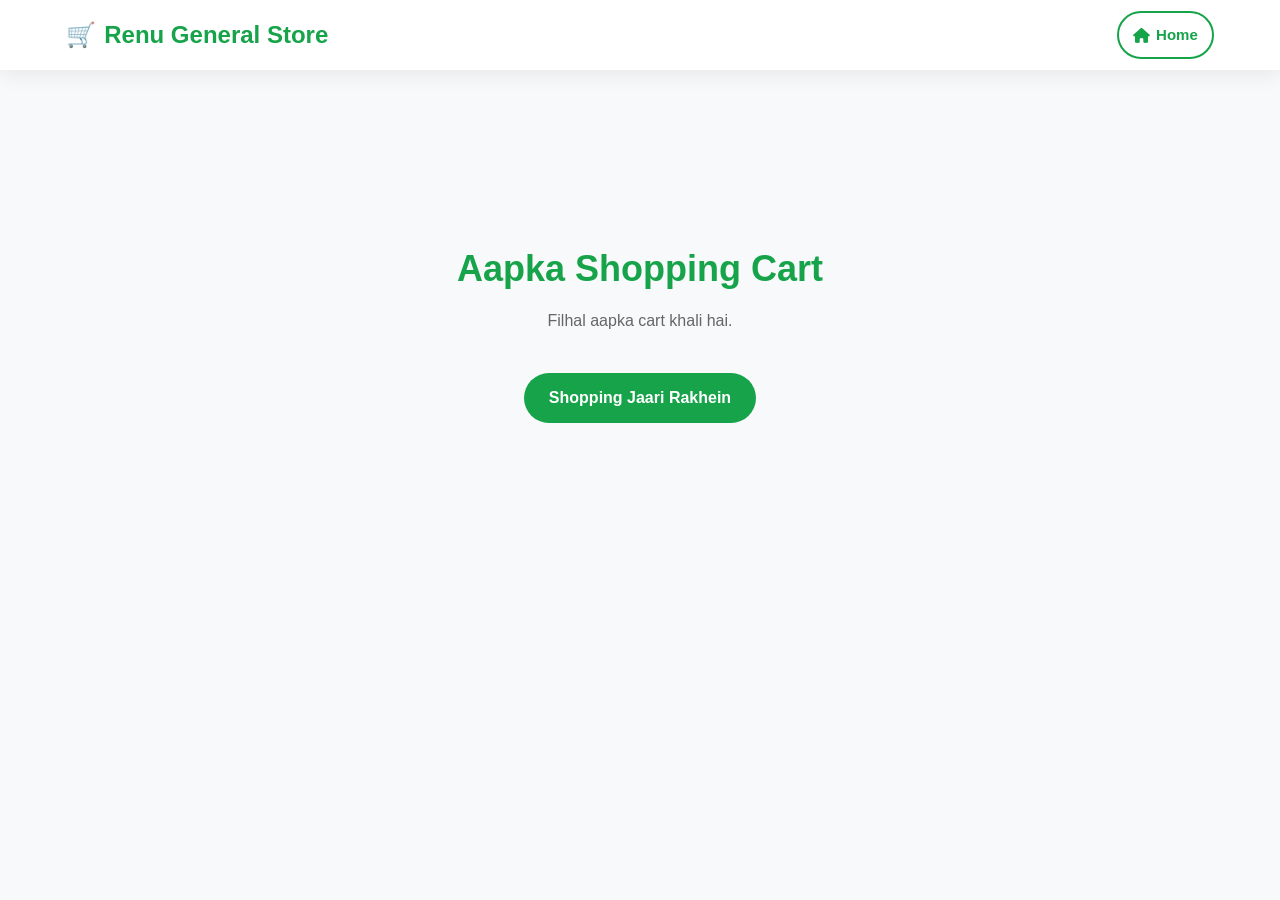
==== cart.html @ 481429d1 "Rename Cart.html to cart.html" ====
<!DOCTYPE html>
<html lang="hi">
<head>
    <meta charset="UTF-8">
    <meta name="viewport" content="width=device-width, initial-scale=1.0">
    <title>Shopping Cart - Renu General Store</title>
    <link rel="stylesheet" href="style.css">
    <link rel="stylesheet" href="https://cdnjs.cloudflare.com/ajax/libs/font-awesome/6.4.0/css/all.min.css">
</head>
<body>

    <!-- Header / Navbar -->
    <header class="header">
        <div class="container nav">
            <a href="index.html" class="logo"><span>🛒</span>Renu General Store</a>
            <a href="index.html" class="cart-btn"><i class="fas fa-home"></i> Home</a>
        </div>
    </header>

    <!-- Cart Content Section -->
    <section class="products" style="padding-top: 150px; text-align: center;">
        <div class="section-title">
            <h2>Aapka Shopping Cart</h2>
            <p>Filhal aapka cart khali hai.</p>
        </div>
        <a href="index.html" class="order-btn">Shopping Jaari Rakhein</a>
    </section>

</body>
</html>
---- style.css ----
:root{
    --primary:#16a34a;
    --secondary:#22c55e;
    --dark:#222222;
    --light:#ffffff;
    --bg:#f8f9fa;

    --radius:16px;
    --transition:0.3s ease;

    --shadow:0 8px 20px rgba(0,0,0,.08);
    --border-radius:var(--radius);
}

html{
    scroll-behavior:smooth;
}

*{
    margin:0;
    padding:0;
    box-sizing:border-box;
    font-family:'Poppins',sans-serif;
}

body{
    background:var(--bg);
    color:var(--dark);
    padding-top:90px;
    padding-bottom:80px;
    overflow-x:hidden;
    line-height:1.6;
}

img{
    display:block;
    max-width:100%;
    height:auto;
}

/* ==========================
   HEADER / NAVBAR
========================== */
.header{
    position:fixed;
    top:0;
    left:0;
    width:100%;
    background:rgba(255,255,255,0.95);
    backdrop-filter:blur(12px);
    -webkit-backdrop-filter:blur(12px);
    box-shadow:0 4px 20px rgba(0,0,0,.08);
    z-index:999;
    transition:var(--transition);
}

.container{
    width:min(92%,1200px);
    margin:0 auto;
    padding:0 15px;
}

.nav{
    height:70px;
    display:flex;
    align-items:center;
    justify-content:space-between;
}

.logo{
    font-size:24px;
    font-weight:700;
    color:var(--primary);
    text-decoration:none;
}

.logo span{
    margin-right:8px;
}

.menu{
    display:flex;
    list-style:none;
    gap:30px;
}

.menu a{
    text-decoration:none;
    color:#333;
    font-weight:600;
    transition:var(--transition);
}

.menu a:hover{
    color:#16a34a;
}

.whatsapp-btn{
    background:#25D366;
    color:#fff;
    text-decoration:none;
    padding:10px 20px;
    border-radius:30px;
    font-weight:bold;
    transition:var(--transition);
}

.whatsapp-btn:hover{
    background:#128C7E;
    transform:translateY(-2px);
}

/* ===== Header Action Buttons ===== */
.cart-btn,
.search-btn,
.wishlist-btn,
.login-btn,
.profile-btn{
    display:flex;
    align-items:center;
    justify-content:center;
    gap:6px;
    text-decoration:none;
    background:#fff;
    color:var(--primary);
    border:2px solid var(--primary);
    border-radius:50px;
    padding:10px 14px;
    font-size:15px;
    font-weight:600;
    cursor:pointer;
    transition:var(--transition);
}

.cart-btn:hover,
.search-btn:hover,
.wishlist-btn:hover,
.login-btn:hover,
.profile-btn:hover{
    background:var(--primary);
    color:#fff;
    transform:translateY(-2px);
}

#cart-count,
#wishlist-count{
    background:red;
    color:#fff;
    border-radius:50%;
    font-size:11px;
    min-width:18px;
    height:18px;
    display:flex;
    align-items:center;
    justify-content:center;
}

/* ===== MOBILE MENU TOGGLE & RESPONSIVE FIX ===== */
.menu-toggle{
    display:none;
    font-size:28px;
    cursor:pointer;
    color:#16a34a;
}

@media(max-width:768px){
    body {
        padding-top: 100px; /* Header overlap rokne ke liye extra padding */
    }

    .nav{
        height: auto;
        min-height: 70px;
        flex-wrap: wrap;
        padding: 10px 5px;
    }

    .logo {
        font-size: 20px; /* Mobile par logo size thoda compact kiya */
    }

    .menu{
        display:none;
    }

    .whatsapp-btn{
        display:none;
    }

    .menu-toggle{
        display:block;
    }
}

/* Mobile Menu Toggle Active Class Styles */
@media (max-width: 768px) {
    .menu.active {
        display: flex;
        flex-direction: column;
        position: absolute;
        top: 70px;
        left: 0;
        width: 100%;
        background: #ffffff;
        box-shadow: 0 10px 15px rgba(0,0,0,0.1);
        padding: 20px 0;
        text-align: center;
        z-index: 1000;
    }
}

/* ===== Mobile Header Actions ===== */
@media (max-width:768px){
    .cart-btn,
    .search-btn,
    .wishlist-btn,
    .login-btn,
    .profile-btn{
        padding:6px 10px;
        font-size:14px;
        border:none;
        background:transparent;
        color:var(--primary);
    }

    .login-btn span{
        display:none;
    }

    #cart-count,
    #wishlist-count{
        position:absolute;
        margin-top:-10px;
        margin-left:10px;
    }
}

/* ==========================
   HERO SECTION
========================== */
.hero{
    min-height: 80vh;
    padding: 120px 20px 60px;
    background: linear-gradient(rgba(0,0,0,.45), rgba(0,0,0,.45)),
                url("hero.img.jpeg") center/cover no-repeat;
    display: flex;
    align-items: center;
    justify-content: center;
    text-align: center;
    position: relative;
    overflow: hidden;
}

.hero-img {
    display: none;
}

.hero-content{
    max-width:700px;
    color:#fff;
    margin:auto;
}

.hero h1{
    font-size:50px;
    margin-bottom:15px;
}

.hero h1 span{
    color:#22c55e;
}

.hero p{
    font-size:20px;
    line-height:1.8;
    margin-bottom:30px;
}

.hero-buttons{
    display:flex;
    justify-content:center;
    gap:15px;
    flex-wrap:wrap;
}

.call-btn,
.wa-btn{
    padding:14px 28px;
    border-radius:50px;
    text-decoration:none;
    color:#fff;
    font-weight:bold;
    transition:var(--transition);
}

.call-btn{
    background:#2563eb;
}

.wa-btn{
    background:#22c55e;
}

.call-btn:hover,
.wa-btn:hover{
    transform:translateY(-4px);
    box-shadow:0 12px 25px rgba(0,0,0,.20);
}

@media(max-width:768px){
    .hero h1{
        font-size:34px;
    }
    .hero p{
        font-size:17px;
    }
}

.hero-badges{
    display:flex;
    justify-content:center;
    gap:12px;
    flex-wrap:wrap;
    margin:20px 0;
}

.hero-badges span{
    background:rgba(255,255,255,.15);
    color:#fff;
    border:1px solid rgba(255,255,255,.25);
    padding:10px 16px;
    border-radius:30px;
    backdrop-filter:blur(8px);
    font-size:14px;
    font-weight:600;
}

@media(max-width:768px){
    .hero-badges span{
        font-size:13px;
        padding:8px 12px;
    }
}

/* ==========================
   PRODUCTS
========================== */
.products{
    padding:80px 8%;
    background:#f8f9fa;
}

.section-title{
    text-align:center;
    margin-bottom:40px;
}

.section-title h2{
    font-size:36px;
    color:#16a34a;
}

.section-title p{
    color:#666;
    margin-top:10px;
}

.product-grid{
    display:grid;
    grid-template-columns:repeat(auto-fit,minmax(250px,1fr));
    gap:25px;
}

.product-card{
    background:#fff;
    border-radius:var(--radius);
    overflow:hidden;
    box-shadow:0 8px 20px rgba(0,0,0,.08);
    transition:.3s;
    text-align:center;
}

.product-card:hover{
    transform:translateY(-8px);
}

.product-card img{
    width:100%;
    height:220px;
    object-fit:cover;
}

.product-card h3{
    margin:20px 0;
}

.order-btn{
    display:inline-block;
    margin-bottom:20px;
    padding:12px 25px;
    background:#16a34a;
    color:#fff;
    text-decoration:none;
    border-radius:30px;
    font-weight:bold;
}

/* ==========================
   WHY CHOOSE US
========================== */
.features{
    padding:80px 8%;
    background:#ffffff;
}

.feature-grid{
    display:grid;
    grid-template-columns:repeat(auto-fit,minmax(250px,1fr));
    gap:25px;
    margin-top:40px;
}

.feature-box{
    background:#f8f9fa;
    padding:30px;
    border-radius:15px;
    text-align:center;
    box-shadow:0 8px 20px rgba(0,0,0,.08);
    transition:var(--transition);
}

.feature-box:hover{
    transform:translateY(-8px);
}

.icon{
    font-size:45px;
    margin-bottom:15px;
}

.feature-box h3{
    margin-bottom:10px;
    color:#16a34a;
}

.feature-box p{
    color:#666;
    line-height:1.6;
}

/* ==========================
   CONTACT
========================== */
.contact{
    padding:80px 8%;
    background:#f5f5f5;
}

.contact-box{
    display:grid;
    grid-template-columns:repeat(auto-fit,minmax(250px,1fr));
    gap:25px;
    margin-top:40px;
}

.contact-item{
    background:#fff;
    padding:30px;
    border-radius:15px;
    text-align:center;
    box-shadow:0 8px 20px rgba(0,0,0,.08);
}

.contact-item h3{
    color:#16a34a;
    margin-bottom:15px;
}

.contact-item a{
    color:#222;
    text-decoration:none;
    font-weight:bold;
}

.contact-item a:hover{
    color:#16a34a;
}

/* ==========================
   FOOTER
========================== */
.footer{
    background:#0f172a;
    color:#fff;
    text-align:center;
    padding:60px 20px 30px;
}

.footer h2{
    color:#22c55e;
    margin-bottom:10px;
}

.footer p{
    color:#d1d5db;
}

.footer-links{
    margin:25px 0;
}

.footer-links a{
    color:#fff;
    text-decoration:none;
    margin:0 15px;
    transition:var(--transition);
}

.footer-links a:hover{
    color:#22c55e;
}

.copyright{
    margin-top:30px;
    border-top:1px solid rgba(255,255,255,.15);
    padding-top:20px;
    font-size:14px;
}

/* ==========================
   FLOATING WHATSAPP & TOP BTN
========================== */
.floating-whatsapp{
    position:fixed;
    bottom:25px;
    right:25px;
    width:60px;
    height:60px;
    background:#25D366;
    color:#fff;
    border-radius:50%;
    display:flex;
    align-items:center;
    justify-content:center;
    text-decoration:none;
    font-size:28px;
    box-shadow:0 8px 20px rgba(0,0,0,.25);
    z-index:999;
    animation:float 2s infinite;
}

@keyframes float{
    0%,100%{transform:translateY(0);}
    50%{transform:translateY(-8px);}
}

#topBtn{
    position:fixed;
    bottom:95px;
    right:25px;
    width:50px;
    height:50px;
    border:none;
    border-radius:50%;
    background:#16a34a;
    color:#fff;
    font-size:22px;
    cursor:pointer;
    display:none;
    box-shadow:0 5px 15px rgba(0,0,0,.25);
}

/* ==========================
   MOBILE BOTTOM NAV
========================== */
.bottom-nav{
    position:fixed;
    bottom:0;
    left:0;
    width:100%;
    background:#ffffff;
    display:flex;
    justify-content:space-around;
    align-items:center;
    padding:10px 0;
    box-shadow:0 -5px 15px rgba(0,0,0,.1);
    z-index:9999;
}

.bottom-nav a{
    text-decoration:none;
    color:#16a34a;
    display:flex;
    flex-direction:column;
    align-items:center;
    font-size:14px;
    font-weight:600;
}

.bottom-nav span{
    margin-top:5px;
    font-size:12px;
}

@media(min-width:768px){
    .bottom-nav{
        display:none;
    }
}

.shop-btn{
    background:#f59e0b;
    color:#fff;
    padding:14px 28px;
    border-radius:50px;
    text-decoration:none;
    font-weight:700;
    transition:var(--transition);
}

.shop-btn:hover{
    background:#d97706;
    transform:translateY(-4px);
    box-shadow:0 12px 25px rgba(0,0,0,.20);
}






@media (max-width: 768px) {
    body {
        padding-top: 120px !important;
    }

    .nav {
        height: auto !important;
        flex-direction: column;
        padding: 8px 10px;
        gap: 8px;
    }

    /* Pehli line mein sirf Logo */
    .logo {
        font-size: 20px;
        text-align: center;
        width: 100%;
        margin-bottom: 2px;
    }

    .menu {
        display: none;
    }

    .whatsapp-btn {
        display: none;
    }

    .menu-toggle {
        display: block;
    }

    /* Dusri line mein saare buttons ek sath bagal-bagal aayein */
    .header .container.nav {
        display: flex;
        flex-direction: row;
        flex-wrap: wrap;
        justify-content: space-around;
        align-items: center;
    }

    /* Sabhi action buttons ka size compact aur ek jaisa ho */
    .cart-btn,
    .search-btn,
    .wishlist-btn,
    .login-btn,
    .profile-btn,
    .menu-toggle {
        padding: 6px 10px;
        font-size: 14px;
        background: #fff;
        border: 1px solid var(--primary);
        border-radius: 50px;
        margin: 2px;
    }

    .login-btn span {
        display: none; /* Mobile par Login text hide rahega, sirf icon dikhega */
    }

    #cart-count,
    #wishlist-count {
        position: absolute;
        margin-top: -12px;
        margin-left: 10px;
    }
}
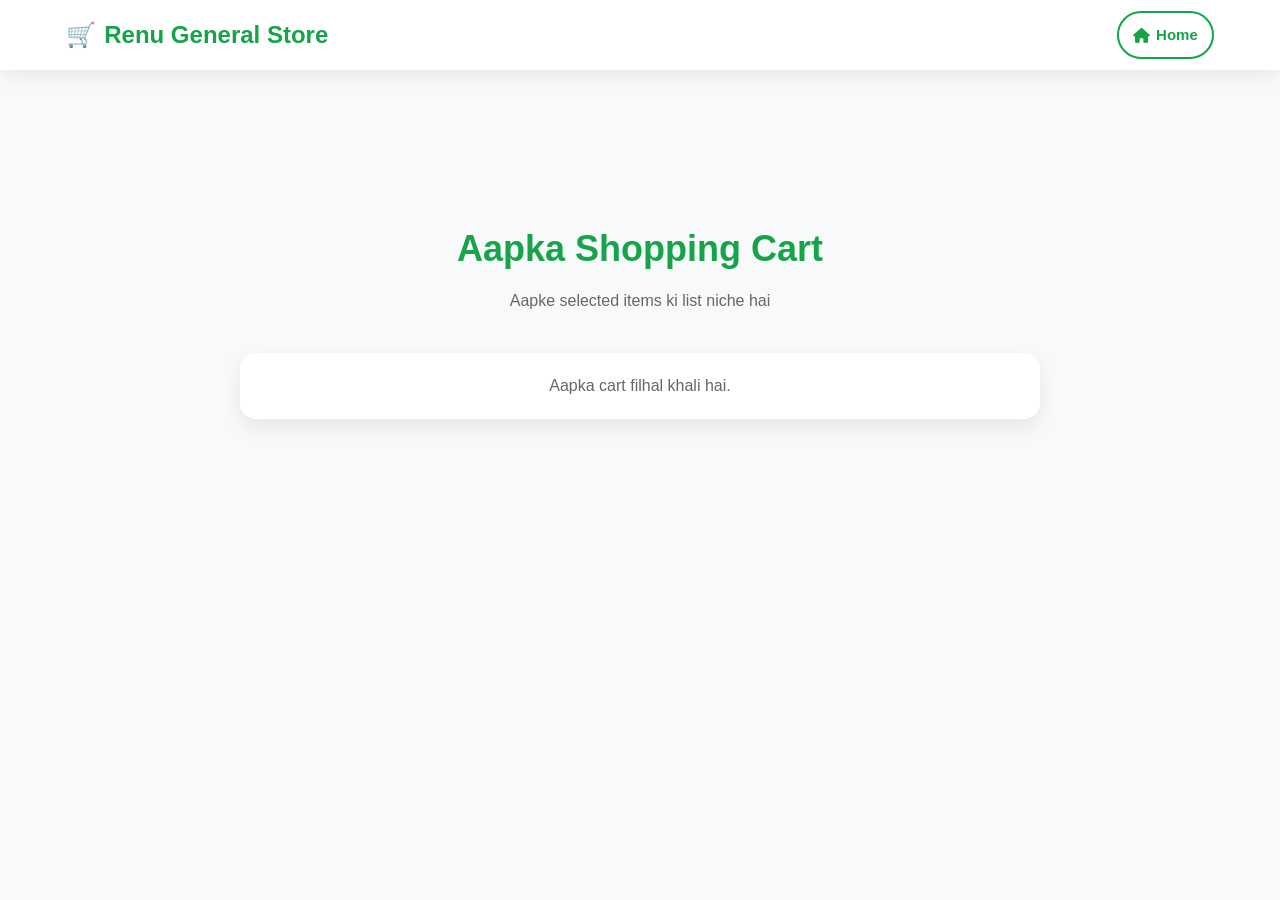
==== commit 9c3450e0: "Add cart layout and styles to cart.html" ====
--- a/cart.html
+++ b/cart.html
@@ -6,6 +6,13 @@
     <title>Shopping Cart - Renu General Store</title>
     <link rel="stylesheet" href="style.css">
     <link rel="stylesheet" href="https://cdnjs.cloudflare.com/ajax/libs/font-awesome/6.4.0/css/all.min.css">
+    <style>
+        .cart-container { max-width: 800px; margin: 40px auto; padding: 20px; background: #fff; border-radius: 16px; box-shadow: 0 8px 20px rgba(0,0,0,.08); }
+        .cart-item { display: flex; justify-content: space-between; align-items: center; border-bottom: 1px solid #eee; padding: 15px 0; }
+        .cart-item img { width: 70px; height: 70px; object-fit: cover; border-radius: 8px; }
+        .cart-summary { margin-top: 20px; text-align: right; }
+        .checkout-btn { background: #25D366; color: #fff; padding: 12px 30px; border-radius: 30px; text-decoration: none; font-weight: bold; display: inline-block; margin-top: 15px; }
+    </style>
 </head>
 <body>
 
@@ -17,13 +24,25 @@
         </div>
     </header>
 
-    <!-- Cart Content Section -->
-    <section class="products" style="padding-top: 150px; text-align: center;">
-        <div class="section-title">
-            <h2>Aapka Shopping Cart</h2>
-            <p>Filhal aapka cart khali hai.</p>
+    <!-- Cart Section -->
+    <section style="padding-top: 130px; padding-bottom: 50px;">
+        <div class="container">
+            <div class="section-title">
+                <h2>Aapka Shopping Cart</h2>
+                <p>Aapke selected items ki list niche hai</p>
+            </div>
+            
+            <div class="cart-container">
+                <div id="cart-items-list">
+                    <p style="text-align: center; color: #666;">Aapka cart filhal khali hai.</p>
+                </div>
+                
+                <div class="cart-summary" id="cart-summary-box" style="display: none;">
+                    <h3>Total: <span id="total-price">₹0</span></h3>
+                    <a href="#" class="checkout-btn" id="whatsapp-checkout"><i class="fab fa-whatsapp"></i> WhatsApp par Order bhejein</a>
+                </div>
+            </div>
         </div>
-        <a href="index.html" class="order-btn">Shopping Jaari Rakhein</a>
     </section>
 
 </body>
